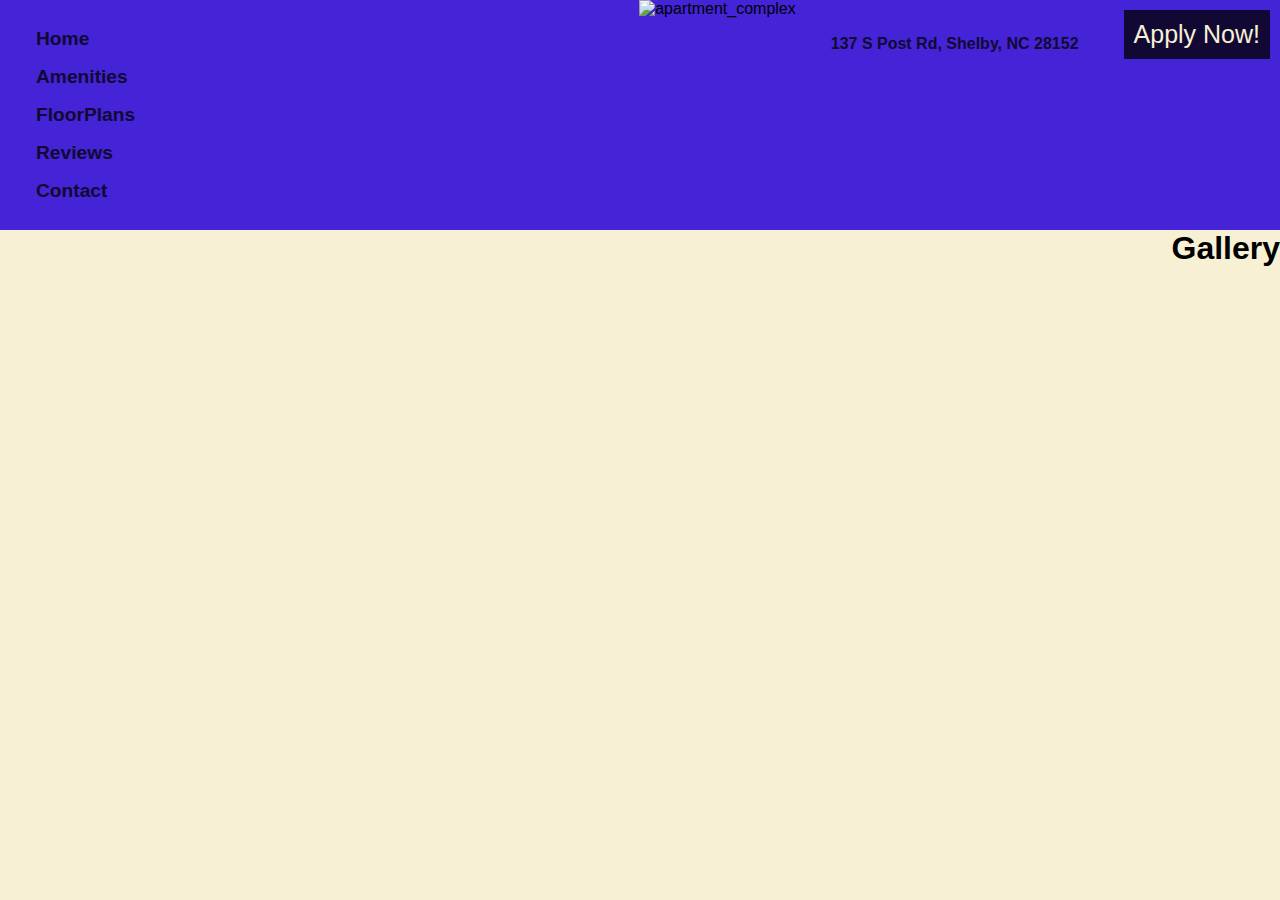
==== index.html @ c885e494 "Add files via upload" ====
<!DOCTYPE html>
<html lang="en">
<head>
    <meta charset="UTF-8">
    <meta http-equiv="X-UA-Compatible" content="IE=edge">
    <meta name="viewport" content="width=device-width, initial-scale=1.0">
    <title>Yeti Apartments</title>
    <link href="style.css" text="type.css" rel="stylesheet" />
</head>
<header class="header">
    
    <a class="button"href="contact.html">Apply Now!</a>
    <div class="address">137 S Post Rd, Shelby, NC 28152</div>
</header>

<body>
    <img src="https://res.cloudinary.com/ddmn1cgda/image/upload/c_scale,h_229/v1668031840/4011-1_daxxzw.webp" class="apart"alt="apartment_complex"/>
    <ul>
        <li><a href="index.html">Home</a></li>
        <li><a href="amenities.html">Amenities</a></li>
        <li><a href="floor.html">FloorPlans</a></li>
        <li><a href="reviews.html">Reviews</a></li>
        <li><a href="contact.html">Contact</a></li>
      </ul>

      <h1 class="gallery">Gallery</h1>
    

      
</body>


</html>
---- style.css ----
* {
    box-sizing: border-box;
    margin: 0;
    padding: 0;
    font-family: sans-serif;
}


body{
    background-color: #F7F0D4;
}


ul {
    list-style-type: none;
    margin: 0;
    padding: 20px;
    background-color: #4424D6;
}
  
li a {
    display: block;
    color: #110934;
    padding: 8px 16px;
    text-decoration: none;
    font-weight: bolder;
    font-size: larger;
}
  
li a:hover {
    background-color: #FCCB1A;
    color: #110934;
    width: 200px;
}

.button {
    float: right;
    margin: 10px;
    padding: 10px;
    background-color:#110934;
    text-decoration: none;
    color:#F7F0D4;
    font-size: 25px;
}

.button:hover {
    background-color: #FCCB1A;
    color:#110934;
}

.address {
    float: right;
    color:#110934;
    padding: 35px;
    font: 25px;
    font-weight: bolder;
}

.apart {
    float: right;
}

.gallery {
   text-align: center;
   float:right;
   
}
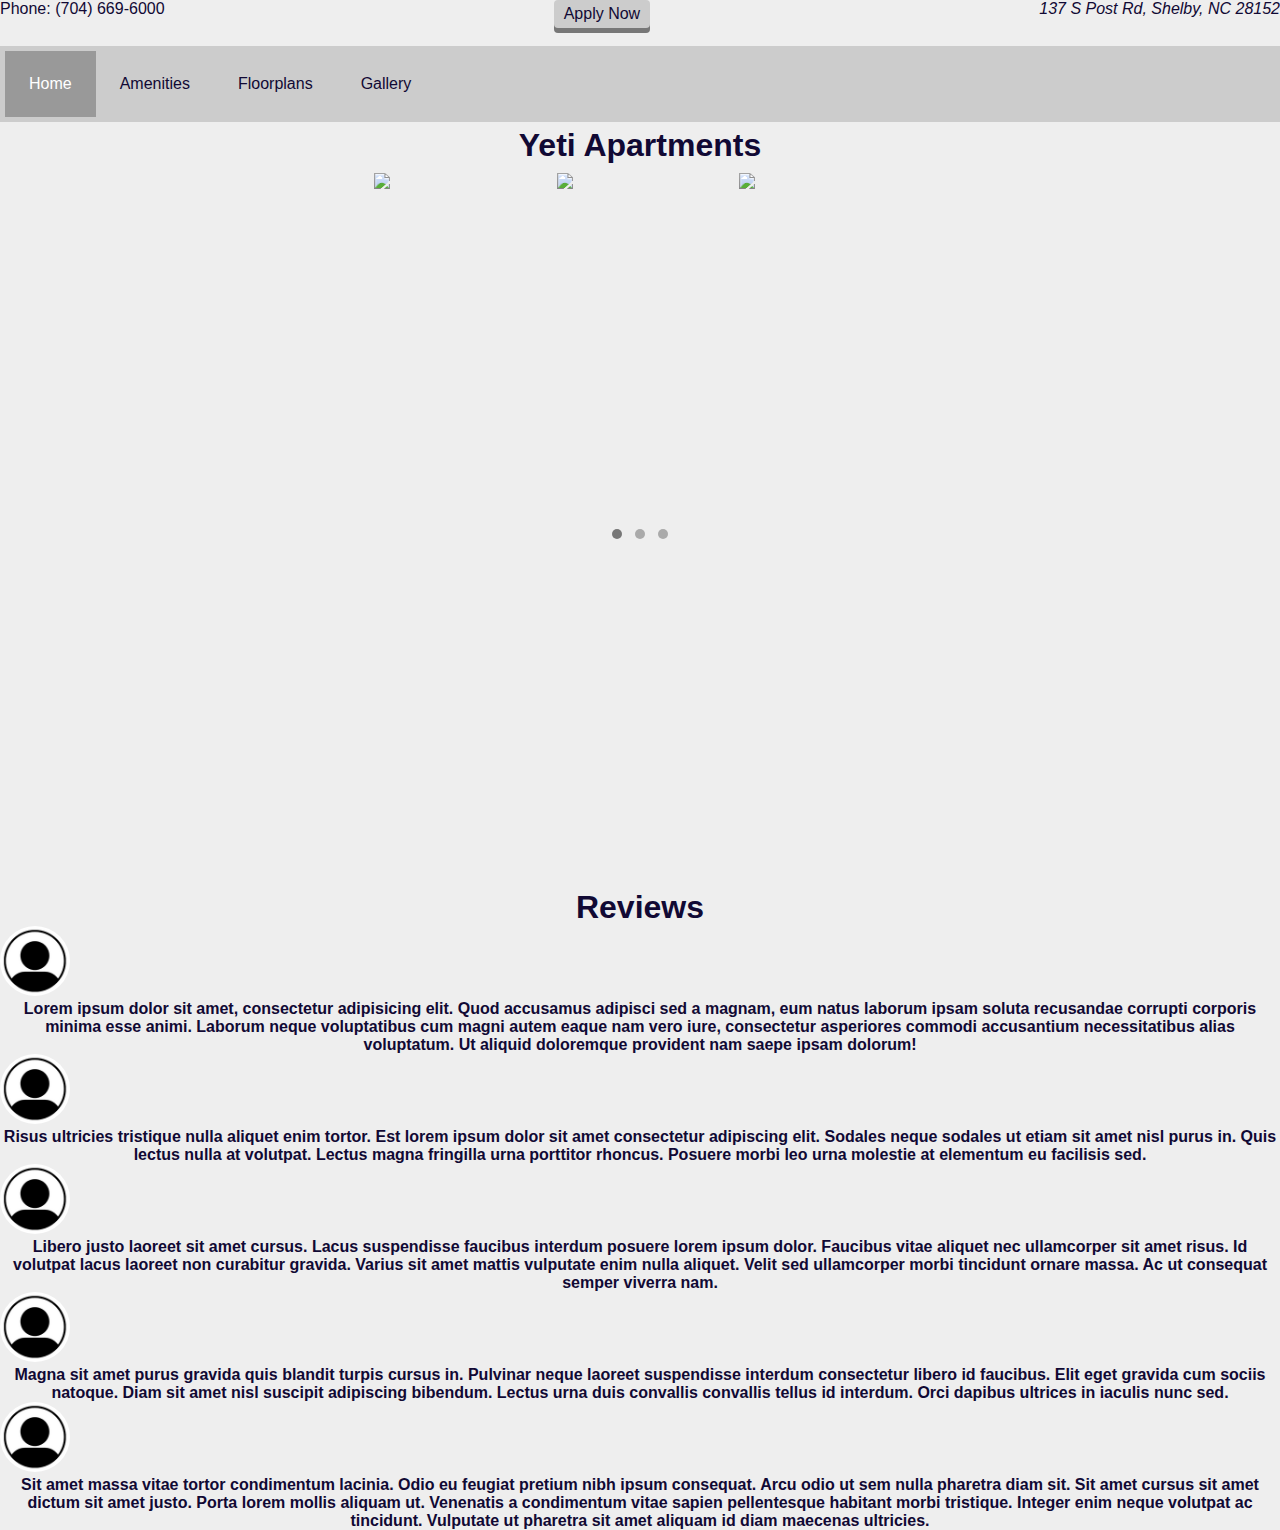
==== commit 959765d6: "Add files via upload" ====
--- a/index.html
+++ b/index.html
@@ -5,29 +5,47 @@
     <meta http-equiv="X-UA-Compatible" content="IE=edge">
     <meta name="viewport" content="width=device-width, initial-scale=1.0">
     <title>Yeti Apartments</title>
-    <link href="style.css" text="type.css" rel="stylesheet" />
+    <link href="style.css" text="text/css" rel="stylesheet" />
 </head>
-<header class="header">
-    
-    <a class="button"href="contact.html">Apply Now!</a>
-    <div class="address">137 S Post Rd, Shelby, NC 28152</div>
+
+<header>
+    <address>137 S Post Rd, Shelby, NC 28152</address>
+    <p class="number">Phone: (704) 669-6000</p>
+    <div id="container">
+    <a href="apply.html"><button class="apply">Apply Now</button></a>
+    </div>
 </header>
-
-<body>
-    <img src="https://res.cloudinary.com/ddmn1cgda/image/upload/c_scale,h_229/v1668031840/4011-1_daxxzw.webp" class="apart"alt="apartment_complex"/>
-    <ul>
-        <li><a href="index.html">Home</a></li>
-        <li><a href="amenities.html">Amenities</a></li>
-        <li><a href="floor.html">FloorPlans</a></li>
-        <li><a href="reviews.html">Reviews</a></li>
-        <li><a href="contact.html">Contact</a></li>
-      </ul>
-
-      <h1 class="gallery">Gallery</h1>
-    
-
-      
-</body>
+<br>
 
 
+<body class="html">
+    
+<nav>
+    <ul>
+        <li><a class="active" href="#Home">Home</a></li>
+        <li><a href="amenities.html">Amenities</a></li>
+        <li><a href="floorplan.html">Floorplans</a></li>
+        <li><a href="gallery.html">Gallery</a></li>
+    </ul>   
+</nav>
+
+<h1 class="gal">Yeti Apartments</h1>
+<div class="gallery-container">
+    <div class="thumbnails"></div>
+    <div class="slides">
+      <div><img src="https://res.cloudinary.com/ddmn1cgda/image/upload/v1668636713/hawk-location-slider-1_jbirtq.jpg"></div>
+      <div><img src="https://res.cloudinary.com/ddmn1cgda/image/upload/v1668636746/Hawk_Unit-Porch1_Nov2020_Web_eaioqi.jpg"></div>
+      <div><img src="https://res.cloudinary.com/ddmn1cgda/image/upload/v1668636791/hawk-location-slider-3_qjp6b3.jpg"></div>
+    </div>
+  </div>
+
+  <h1 class="rev">Reviews</h1>
+    <img src="profile.png" alt="profile icon" class="icon"/><p class="rev"><strong>Lorem ipsum dolor sit amet, consectetur adipisicing elit. Quod accusamus adipisci sed a magnam, eum natus laborum ipsam soluta recusandae corrupti corporis minima esse animi. Laborum neque voluptatibus cum magni autem eaque nam vero iure, consectetur asperiores commodi accusantium necessitatibus alias voluptatum. Ut aliquid doloremque provident nam saepe ipsam dolorum!</strong></p>
+    <img src="profile.png" alt="profile icon" class="icon"/><p class="rev"><strong>Risus ultricies tristique nulla aliquet enim tortor. Est lorem ipsum dolor sit amet consectetur adipiscing elit. Sodales neque sodales ut etiam sit amet nisl purus in. Quis lectus nulla at volutpat. Lectus magna fringilla urna porttitor rhoncus. Posuere morbi leo urna molestie at elementum eu facilisis sed.</strong></p>
+    <img src="profile.png" alt="profile icon" class="icon"/><p class="rev"><strong>Libero justo laoreet sit amet cursus. Lacus suspendisse faucibus interdum posuere lorem ipsum dolor. Faucibus vitae aliquet nec ullamcorper sit amet risus. Id volutpat lacus laoreet non curabitur gravida. Varius sit amet mattis vulputate enim nulla aliquet. Velit sed ullamcorper morbi tincidunt ornare massa. Ac ut consequat semper viverra nam.</strong></p>
+    <img src="profile.png" alt="profile icon" class="icon"/><p class="rev"><strong>Magna sit amet purus gravida quis blandit turpis cursus in. Pulvinar neque laoreet suspendisse interdum consectetur libero id faucibus. Elit eget gravida cum sociis natoque. Diam sit amet nisl suscipit adipiscing bibendum. Lectus urna duis convallis convallis tellus id interdum. Orci dapibus ultrices in iaculis nunc sed. </strong></p>
+    <img src="profile.png" alt="profile icon" class="icon"/><p class="rev"><strong>Sit amet massa vitae tortor condimentum lacinia. Odio eu feugiat pretium nibh ipsum consequat. Arcu odio ut sem nulla pharetra diam sit. Sit amet cursus sit amet dictum sit amet justo. Porta lorem mollis aliquam ut. Venenatis a condimentum vitae sapien pellentesque habitant morbi tristique. Integer enim neque volutpat ac tincidunt. Vulputate ut pharetra sit amet aliquam id diam maecenas ultricies.</strong></p>
+
+<script src="script.js"></script>
+</body>
 </html>--- a/style.css
+++ b/style.css
@@ -6,62 +6,402 @@
 }
 
 
-body{
-    background-color: #F7F0D4;
-}
-
+address{
+    float:right;
+    color:#110934;
+    font-size: medium;
+
+}
+
+.number{
+    float:left;
+    color: #110934;
+   
+}
+
+#container {
+    text-align: center;
+ }
+
+
+.apply{
+    text-align: center;
+    border: 0;
+    background: #cccccc;
+    border-radius: 4px;
+    box-shadow: 0 5px 0 #777777;
+    color: #110934;
+    cursor: pointer;
+    font: inherit;
+    margin: 0;
+    outline: 0;
+    padding: 5px 10px;
+    transition: all .1s linear;
+    
+  }
+  
+.apply:active {
+      box-shadow: 0 2px 0 #dddddd;
+      transform: translateY(3px);
+      text-decoration: none;
+    }
+
+.html {
+    background-color:#eeeeee;
+}
 
 ul {
     list-style-type: none;
     margin: 0;
+    padding: 5px;
+    overflow: hidden;
+    background-color: #cccccc;  
+}
+
+li{
+    float:left;
+}
+
+li a {
+    display: grid;
+    color: #110934;
+    text-decoration: none;
+    padding: 24px;
+}
+
+li a:hover {
+    background-color: #eeeeee;
+}
+
+li a.active {
+    background-color: #999999;
+    color: white;
+  }
+  
+li a:hover:not(.active) {
+    background-color: #eeeeee;
+}
+
+.gal{
+    padding:5px;
+    color:#110934;
+    text-align: center;
+}
+
+.gallery-container {
+    position: relative;
+    display: flex;
+    justify-content:center;
+    
+}
+  
+.thumbnails {
+    position: absolute;
+    bottom: 350px;
+    display: flex;
+    flex-direction: row;
+    gap: 13px;
+}
+  
+.thumbnails div {
+    width: 10px;
+    height: 10px;
+    cursor: pointer;
+    background: #aaa;
+    border-radius: 100%;
+}
+  
+.thumbnails div.highlighted {
+    background-color: #777;
+}
+  
+.slides {
+    margin: 0 16px;
+    display: grid;
+    grid-auto-flow: column;
+    gap: 1rem;
+    width: 540px;
+    padding: 4px 0.25rem;
+    height: 720px;
+    overflow-y: auto;
+    overscroll-behavior-x: contain;
+    scroll-snap-type: x mandatory;
+    scrollbar-width: none;
+}
+  
+.slides > div {
+    scroll-snap-align: start;
+}
+  
+.slides img {
+    width: 540px;
+    object-fit: contain;
+}
+  
+.slides::-webkit-scrollbar {
+    display: none;
+}
+
+.icon {
+    width: 70px;
+    height: 70px;
+    border-radius: 50%;
+}
+
+.rev{
+    color:#110934;
+    margin: 0 auto;
+    text-align: center;
+}
+
+.con{
+    text-align: center;
+    padding: 10px;
+    color:#110934;
+    background-color:#eeeeee;
+}
+
+.amenities{
+    background-color: #eeeeee;
+    font-size: larger;
+}
+
+.line {
+    border: none;
+    background: #444;
+    padding: 5px;
+}
+
+.features{
+    color:#110934;
+    padding: 10px;
+}
+
+.apartment {
+    color:#184069;
+    padding: 15px;
+    font-size: 25px;
+}
+
+.community{
+    color:#184069;
+    padding: 15px;
+    font-size: 25px;
+}
+
+.line-2{
+    width:50%;
+}
+
+
+.stain{
+    float:right;
+    padding: 5px;
+    margin: 5px;
+}
+
+.middle{
+    border: none;
+    background: #444;
+    padding: 3px;
+}
+
+.sauna {
+    float:right;
+    padding: 5px;
+    margin: 5px;
+}
+
+.tour{
+    text-align: center;
+    border: 0;
+    background: #cccccc;
+    border-radius: 4px;
+    color: #110934;
+    cursor: pointer;
+    font: inherit;
+    margin: 10px;
+    outline: 0;
+    padding: 5px 10px;
+    transition: all .1s linear;
+    float: right;
+}
+   
+.tour:active {
+    box-shadow: 0 2px 0 #777777;
+    transform: translateY(3px);
+    text-decoration: none;
+    padding: 10px;
+}
+
+.gallery{
+    background-color: #eee;
+}
+
+.apart{
+    text-align: center;
+    color:#110934;
+    padding: 15px;
+}
+
+.vid{
+    display:block;
+    margin: 0 auto;
+}
+
+
+.app{
+    background-color: #eee;
+}
+
+.application{
+    color:#222;
+    text-align: center;
     padding: 20px;
-    background-color: #4424D6;
-}
-  
-li a {
+}
+
+.for {
+    grid-area: welcome;
+    display:grid; 
+    justify-content:center;
+    align-content: center;
+    background-color: #110934;
+    width: 500px;
+    min-height: 350px;
+    padding: 12px;
+    margin: 0 auto;
+    margin-bottom: 10px;
+    color: #eee;
+}
+
+
+
+input[type=text], input[type=date], input[type=tel], input[type=email], input[type=time], .click {
     display: block;
+    margin: 12px;
+    width: 400px;
+    height: 48px;
+    padding: 12px;
+}
+
+.sub{
+    text-align: center;
+    border: 0;
+    background: #2E5984;
+    border-radius: 4px;
+    box-shadow: 0 5px 0 #184069;
+    color: #F7F0D4;
+    cursor: pointer;
+    font: inherit;
+    margin: 0;
+    outline: 0;
+    padding: 5px 10px;
+    transition: all .1s linear;
+     
+}
+   
+.sub:active {
+    box-shadow: 0 2px 0 #184069;
+    transform: translateY(3px);
+    text-decoration: none;
+}
+
+.floor {
+    background-color: #eee;
+}
+
+.img-fluid1 {
+    width: 400px;
+    height: 65%;
+    padding: 5px;
+    display: flex;
+    align-items: flex-start;
+    margin: 0 auto;
+    border:#444;
+    border-style:solid;
+}
+
+
+.img-fluid2 {
+    width: 400px;
+    height: 65%;
+    padding: 5px;
+    display: flex;
+    align-items: center;
+    margin: 0 auto;
+    border:#444;
+    border-style:solid;
+}
+
+.img-fluid3 {
+    width: 400px;
+    height: 65%;
+    padding: 5px;
+    display: flex;
+    align-items: flex-end;
+    margin: 0 auto;
+    border:#444;
+    border-style:solid;
+}
+
+.img-fluid4 {
+    width: 400px;
+    height: 65%;
+    padding: 5px;
+    display: flex;
+    align-items: flex-end;
+    margin: 0 auto;
+    border:#444;
+    border-style:solid;
+}
+
+.img-fluid5 {
+    width: 400px;
+    height: 65%;
+    padding: 5px;
+    display: flex;
+    align-items: flex-end;
+    margin: 0 auto;
+    border:#444;
+    border-style:solid;
+}
+
+.img-fluid6 {
+    width: 400px;
+    height: 65%;
+    padding: 5px;
+    display: flex;
+    align-items: flex-end;
+    margin: 0 auto;
+    border:#444;
+    border-style:solid;
+}
+
+.fp {
+    width: 95%;
+    min-height: 60vh;
+    background-color: #dddddd;
+    margin: 0 auto;
+    padding: 1.2em;
+    font-size: 1em;
+}
+
+#flex{
+    display: flex;
+    flex-wrap: wrap;
+}
+
+#flex > section{
+    flex: 300px;
+}
+
+.unit {
+    text-align: center;
     color: #110934;
-    padding: 8px 16px;
-    text-decoration: none;
-    font-weight: bolder;
-    font-size: larger;
-}
-  
-li a:hover {
-    background-color: #FCCB1A;
-    color: #110934;
-    width: 200px;
-}
-
-.button {
-    float: right;
-    margin: 10px;
-    padding: 10px;
-    background-color:#110934;
-    text-decoration: none;
-    color:#F7F0D4;
-    font-size: 25px;
-}
-
-.button:hover {
-    background-color: #FCCB1A;
-    color:#110934;
-}
-
-.address {
-    float: right;
-    color:#110934;
-    padding: 35px;
-    font: 25px;
-    font-weight: bolder;
-}
-
-.apart {
-    float: right;
-}
-
-.gallery {
-   text-align: center;
-   float:right;
-   
+    padding: 5px;
+}
+
+.bed {
+    text-align: center;
+    color:#110934;
 }